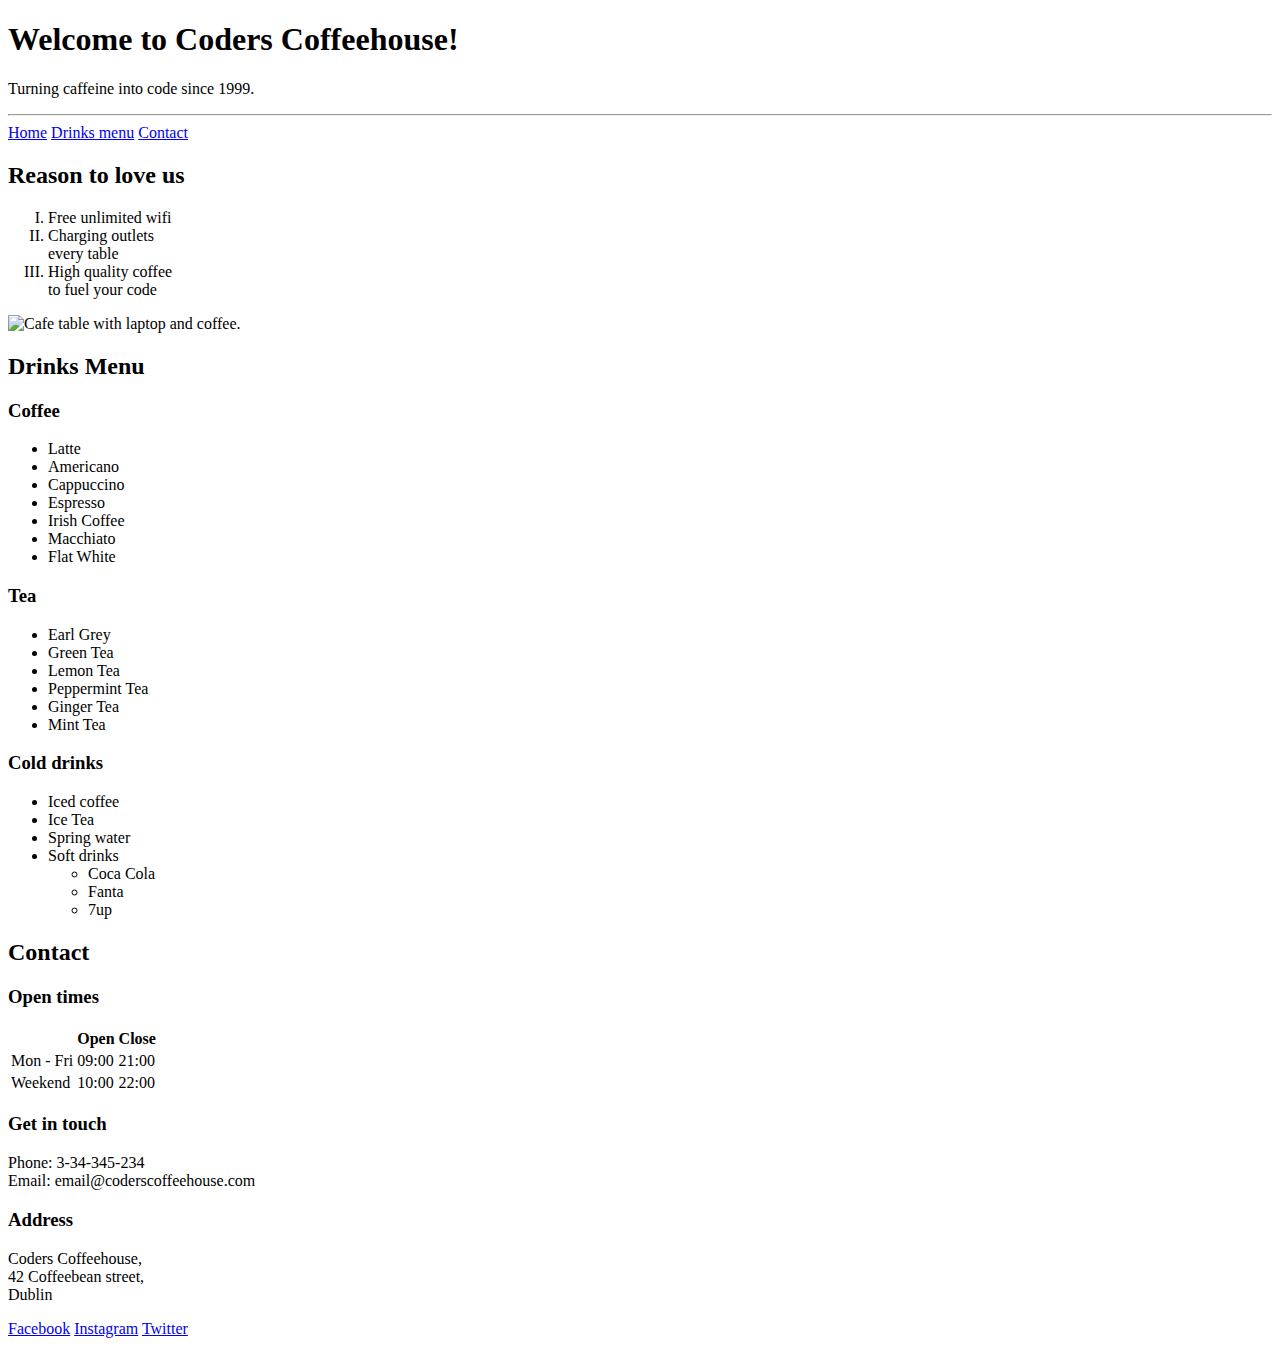
==== index.html @ 01d5564e "lists, contact links, anchors" ====
<!DOCTYPE html>
<html lang="en-US">
  <head>
    <title>Coders Coffeehouse</title>
    <link href="style.css" rel="stylesheet" type="text/css">
  </head>
  <body>
    <div class="text-center" id="home">
      <h1>Welcome to Coders Coffeehouse!</h1>
      <p>Turning caffeine into code since 1999.</p>
    </div>

    <hr />

    <div>
      <a href="#home">Home</a>
      <a href="#drinks">Drinks menu</a>
      <a href="#contact">Contact</a>
    </div>

    <div class="text-center text-white reasons-box">
      <h2>Reason to love us</h2>
      <ol type="I">
        <li>Free unlimited wifi</li>
        <li>Charging outlets<br />every table</li>
        <li>High quality coffee<br />to fuel your code</li>
      </ol>
    </div>

    <img
      src="https://codeinstitute.s3.amazonaws.com/HTMLEssentials/coders-coffeehouse-project-1.jpg"
      alt="Cafe table with laptop and coffee."
    />

    <div id="drinks">
      <h2>Drinks Menu</h2>
      <div class="text-white" id="coffee-box">
        <h3>Coffee</h3>
        <ul>
          <li>Latte</li>
          <li>Americano</li>
          <li>Cappuccino</li>
          <li>Espresso</li>
          <li>Irish Coffee</li>
          <li>Macchiato</li>
          <li>Flat White</li>
        </ul>
      </div>

      <div class="text-white" id="tea-box">
        <h3>Tea</h3>
        <ul>
          <li>Earl Grey</li>
          <li>Green Tea</li>
          <li>Lemon Tea</li>
          <li>Peppermint Tea</li>
          <li>Ginger Tea</li>
          <li>Mint Tea</li>
        </ul>
      </div>

      <div class="text-white" id="cold-drinks-box">
        <h3>Cold drinks</h3>
        <ul>
          <li>Iced coffee</li>
          <li>Ice Tea</li>
          <li>Spring water</li>
          <li>Soft drinks
            <ul>
              <li>Coca Cola</li>
              <li>Fanta</li>
              <li>7up</li>
            </ul>
          </li>
        </ul>
      </div>
    </div>

    <div id="contact">
      <h2>Contact</h2>

      <h3>Open times</h3>
      <table>
        <tr>
          <th></th>
          <th>Open</th>
          <th>Close</th>
        </tr>
        <tr>
          <td>Mon - Fri</td>
          <td>09:00</td>
          <td>21:00</td>
        </tr>
        <tr>
          <td>Weekend</td>
          <td>10:00</td>
          <td>22:00</td>
        </tr>
      </table>

      <h3>Get in touch</h3>

      <div>
        <span class="bold">Phone:</span>
        <span>3-34-345-234</span>
      </div>
      <div>
        <span class="bold">Email: </span>
        <span>email@coderscoffeehouse.com</span>
      </div>

      <h3>Address</h3>
      <p>Coders Coffeehouse,<br />42 Coffeebean street,<br />Dublin</p>
    </div>

    <a href='https://www.facebook.com/' target='_blank' rel='noopener'>Facebook</a>
	  <a href='https://www.instagram.com/' target='_blank' rel='noopener'>Instagram</a>
	  <a href='https://twitter.com/' target='_blank' rel='noopener'>Twitter</a>

  </body>
</html>
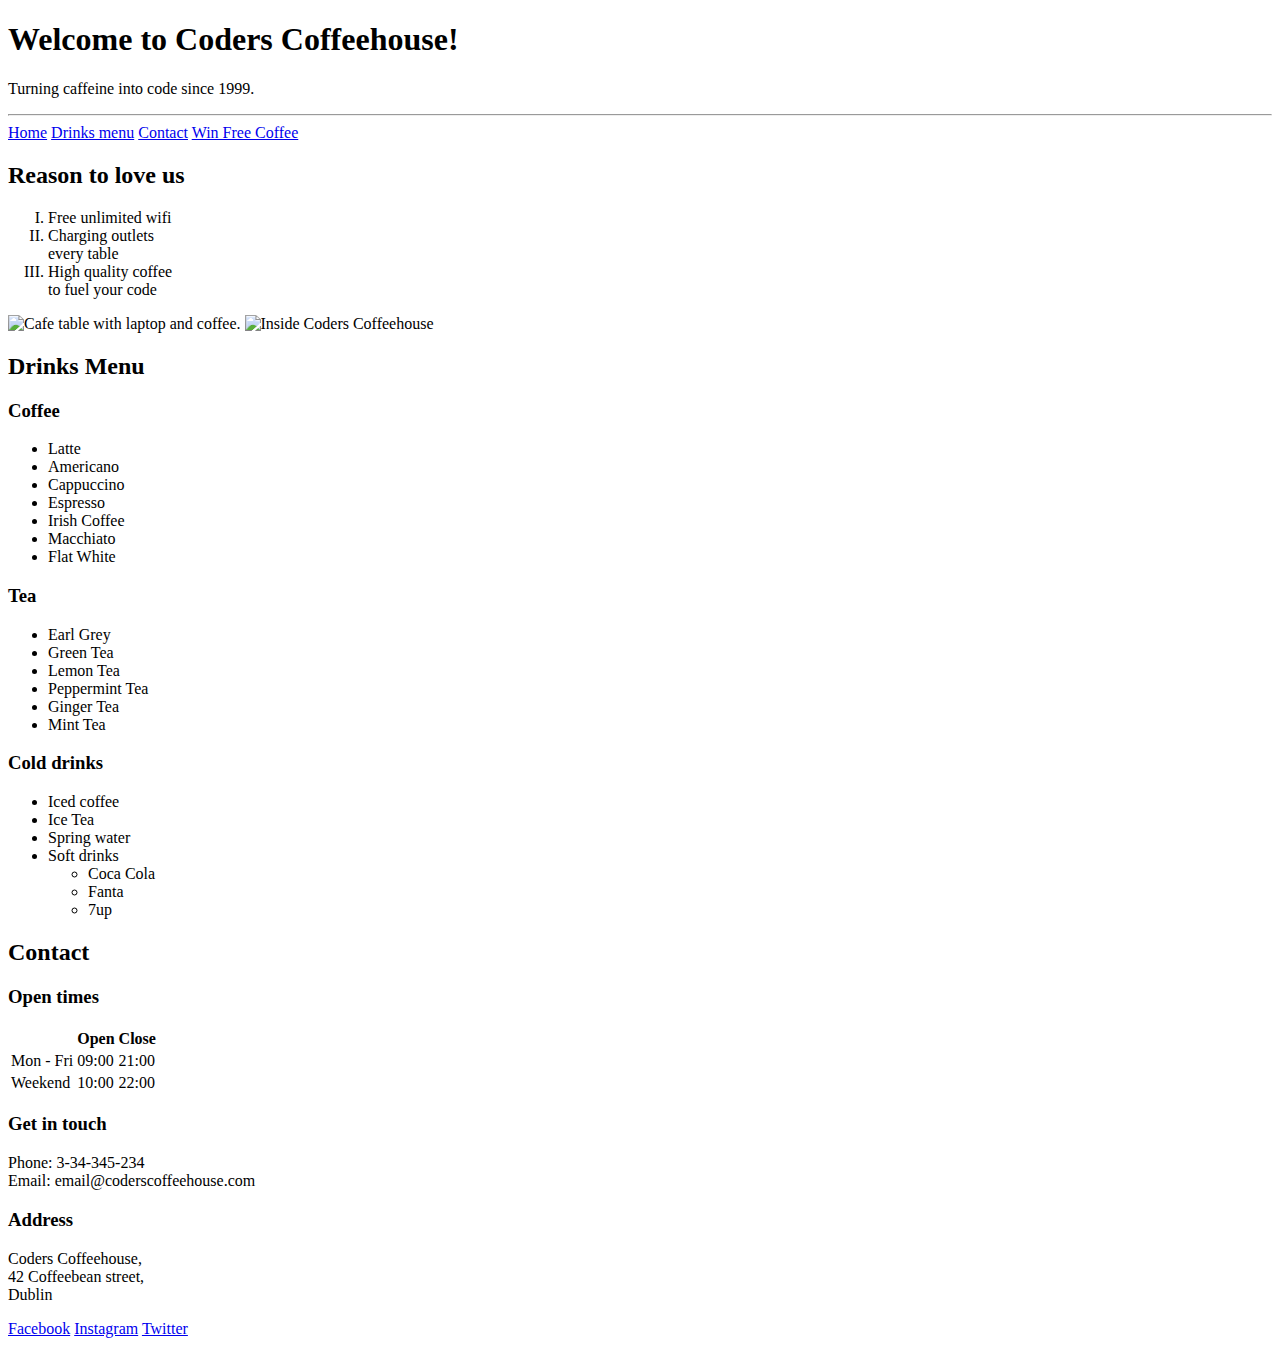
==== commit 65b38bc8: "added: second picture; link to form page" ====
--- a/index.html
+++ b/index.html
@@ -1,9 +1,11 @@
 <!DOCTYPE html>
 <html lang="en-US">
+
   <head>
     <title>Coders Coffeehouse</title>
-    <link href="style.css" rel="stylesheet" type="text/css">
+    <link href="style.css" rel="stylesheet" type="text/css" />
   </head>
+
   <body>
     <div class="text-center" id="home">
       <h1>Welcome to Coders Coffeehouse!</h1>
@@ -16,6 +18,7 @@
       <a href="#home">Home</a>
       <a href="#drinks">Drinks menu</a>
       <a href="#contact">Contact</a>
+      <a href="form.html">Win Free Coffee</a>
     </div>
 
     <div class="text-center text-white reasons-box">
@@ -30,6 +33,12 @@
     <img
       src="https://codeinstitute.s3.amazonaws.com/HTMLEssentials/coders-coffeehouse-project-1.jpg"
       alt="Cafe table with laptop and coffee."
+      width="400"
+    />
+    <img
+      src="https://codeinstitute.s3.amazonaws.com/HTMLEssentials/coffeehouse.jpg"
+      alt="Inside Coders Coffeehouse"
+      width="400"
     />
 
     <div id="drinks">
@@ -65,7 +74,8 @@
           <li>Iced coffee</li>
           <li>Ice Tea</li>
           <li>Spring water</li>
-          <li>Soft drinks
+          <li>
+            Soft drinks
             <ul>
               <li>Coca Cola</li>
               <li>Fanta</li>
@@ -113,9 +123,12 @@
       <p>Coders Coffeehouse,<br />42 Coffeebean street,<br />Dublin</p>
     </div>
 
-    <a href='https://www.facebook.com/' target='_blank' rel='noopener'>Facebook</a>
-	  <a href='https://www.instagram.com/' target='_blank' rel='noopener'>Instagram</a>
-	  <a href='https://twitter.com/' target='_blank' rel='noopener'>Twitter</a>
-
+    <a href="https://www.facebook.com/" target="_blank" rel="noopener"
+      >Facebook</a
+    >
+    <a href="https://www.instagram.com/" target="_blank" rel="noopener"
+      >Instagram</a
+    >
+    <a href="https://twitter.com/" target="_blank" rel="noopener">Twitter</a>
   </body>
 </html>
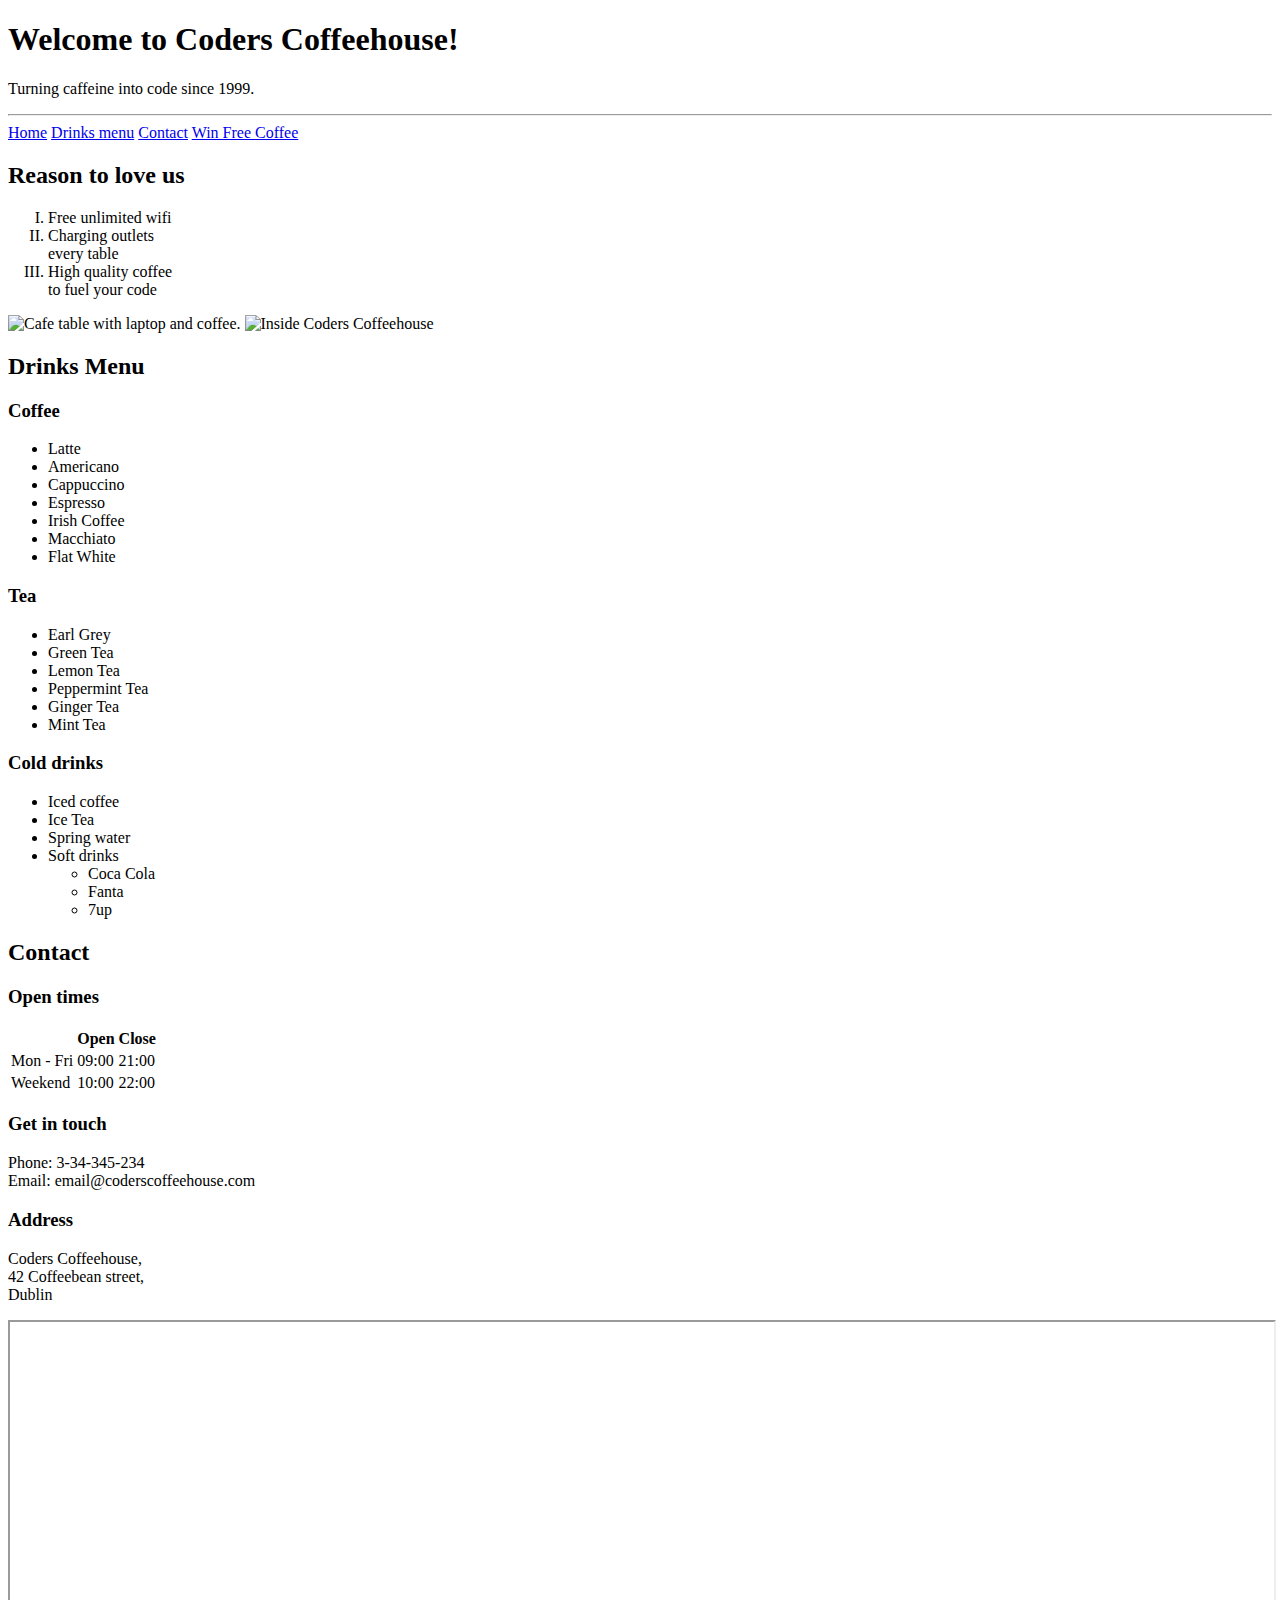
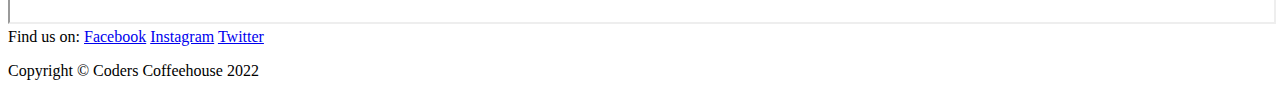
==== commit ce435c91: "meta elements" ====
--- a/index.html
+++ b/index.html
@@ -3,132 +3,151 @@
 
   <head>
     <title>Coders Coffeehouse</title>
+    <meta charset="UTF-8">
+    <meta name="viewport" content="width=device-width, initial-scale=1.0">
+
+    <meta name="description" content="Coders Coffeehouse, Dublin based coffeehouse offering free unlimited wifi and quality caffeine to fuel your code">
+    <meta name="keywords" content="coffeehouse, coffee, developers cafe, free wifi, dublin">
+    <meta name="author" content="Coders Coffeehouse">
+
     <link href="style.css" rel="stylesheet" type="text/css" />
   </head>
 
   <body>
-    <div class="text-center" id="home">
+    <header class="text-center" id="home">
       <h1>Welcome to Coders Coffeehouse!</h1>
       <p>Turning caffeine into code since 1999.</p>
-    </div>
+    </header>
 
     <hr />
 
-    <div>
-      <a href="#home">Home</a>
-      <a href="#drinks">Drinks menu</a>
-      <a href="#contact">Contact</a>
-      <a href="form.html">Win Free Coffee</a>
-    </div>
+    <nav>
+      <a href="#home" aria-label="Go to the top of the page">Home</a>
+      <a href="#drinks" aria-label="Go to drinks menu section">Drinks menu</a>
+      <a href="#contact" aria-label="Go to contact information section">Contact</a>
+      <a href="form.html" aria-label="Fill in our survey for your chance to win free coffee">Win Free Coffee</a>
+    </nav>
 
-    <div class="text-center text-white reasons-box">
-      <h2>Reason to love us</h2>
-      <ol type="I">
-        <li>Free unlimited wifi</li>
-        <li>Charging outlets<br />every table</li>
-        <li>High quality coffee<br />to fuel your code</li>
-      </ol>
-    </div>
-
-    <img
-      src="https://codeinstitute.s3.amazonaws.com/HTMLEssentials/coders-coffeehouse-project-1.jpg"
-      alt="Cafe table with laptop and coffee."
-      width="400"
-    />
-    <img
-      src="https://codeinstitute.s3.amazonaws.com/HTMLEssentials/coffeehouse.jpg"
-      alt="Inside Coders Coffeehouse"
-      width="400"
-    />
-
-    <div id="drinks">
-      <h2>Drinks Menu</h2>
-      <div class="text-white" id="coffee-box">
-        <h3>Coffee</h3>
-        <ul>
-          <li>Latte</li>
-          <li>Americano</li>
-          <li>Cappuccino</li>
-          <li>Espresso</li>
-          <li>Irish Coffee</li>
-          <li>Macchiato</li>
-          <li>Flat White</li>
-        </ul>
+    <section>
+      <div class="text-center text-white reasons-box">
+        <h2>Reason to love us</h2>
+        <ol type="I">
+          <li>Free unlimited wifi</li>
+          <li>Charging outlets<br />every table</li>
+          <li>High quality coffee<br />to fuel your code</li>
+        </ol>
       </div>
 
-      <div class="text-white" id="tea-box">
-        <h3>Tea</h3>
-        <ul>
-          <li>Earl Grey</li>
-          <li>Green Tea</li>
-          <li>Lemon Tea</li>
-          <li>Peppermint Tea</li>
-          <li>Ginger Tea</li>
-          <li>Mint Tea</li>
-        </ul>
+      <img
+        src="https://codeinstitute.s3.amazonaws.com/HTMLEssentials/coders-coffeehouse-project-1.jpg"
+        alt="Cafe table with laptop and coffee."
+        width="400"
+      />
+      <img
+        src="https://codeinstitute.s3.amazonaws.com/HTMLEssentials/coffeehouse.jpg"
+        alt="Inside Coders Coffeehouse"
+        width="400"
+      />
+    </section>
+
+    <section>
+      <div id="drinks">
+        <h2>Drinks Menu</h2>
+        <div class="text-white" id="coffee-box">
+          <h3>Coffee</h3>
+          <ul>
+            <li>Latte</li>
+            <li>Americano</li>
+            <li>Cappuccino</li>
+            <li>Espresso</li>
+            <li>Irish Coffee</li>
+            <li>Macchiato</li>
+            <li>Flat White</li>
+          </ul>
+        </div>
+
+        <div class="text-white" id="tea-box">
+          <h3>Tea</h3>
+          <ul>
+            <li>Earl Grey</li>
+            <li>Green Tea</li>
+            <li>Lemon Tea</li>
+            <li>Peppermint Tea</li>
+            <li>Ginger Tea</li>
+            <li>Mint Tea</li>
+          </ul>
+        </div>
+
+        <div class="text-white" id="cold-drinks-box">
+          <h3>Cold drinks</h3>
+          <ul>
+            <li>Iced coffee</li>
+            <li>Ice Tea</li>
+            <li>Spring water</li>
+            <li>
+              Soft drinks
+              <ul>
+                <li>Coca Cola</li>
+                <li>Fanta</li>
+                <li>7up</li>
+              </ul>
+            </li>
+          </ul>
+        </div>
       </div>
+    </section>
 
-      <div class="text-white" id="cold-drinks-box">
-        <h3>Cold drinks</h3>
-        <ul>
-          <li>Iced coffee</li>
-          <li>Ice Tea</li>
-          <li>Spring water</li>
-          <li>
-            Soft drinks
-            <ul>
-              <li>Coca Cola</li>
-              <li>Fanta</li>
-              <li>7up</li>
-            </ul>
-          </li>
-        </ul>
+    <section>
+      <div id="contact">
+        <h2>Contact</h2>
+
+        <h3>Open times</h3>
+        <table>
+          <tr>
+            <th></th>
+            <th>Open</th>
+            <th>Close</th>
+          </tr>
+          <tr>
+            <td>Mon - Fri</td>
+            <td>09:00</td>
+            <td>21:00</td>
+          </tr>
+          <tr>
+            <td>Weekend</td>
+            <td>10:00</td>
+            <td>22:00</td>
+          </tr>
+        </table>
+
+        <h3>Get in touch</h3>
+
+        <div>
+          <span class="bold">Phone:</span>
+          <span>3-34-345-234</span>
+        </div>
+        <div>
+          <span class="bold">Email: </span>
+          <span>email@coderscoffeehouse.com</span>
+        </div>
+
+        <h3>Address</h3>
+        <p>Coders Coffeehouse,<br />42 Coffeebean street,<br />Dublin</p>
       </div>
-    </div>
+    </section>
 
-    <div id="contact">
-      <h2>Contact</h2>
+    <section><iframe src="https://bit.ly/2QVfkiy" height="300px" width="100%"></iframe></section>
 
-      <h3>Open times</h3>
-      <table>
-        <tr>
-          <th></th>
-          <th>Open</th>
-          <th>Close</th>
-        </tr>
-        <tr>
-          <td>Mon - Fri</td>
-          <td>09:00</td>
-          <td>21:00</td>
-        </tr>
-        <tr>
-          <td>Weekend</td>
-          <td>10:00</td>
-          <td>22:00</td>
-        </tr>
-      </table>
-
-      <h3>Get in touch</h3>
-
-      <div>
-        <span class="bold">Phone:</span>
-        <span>3-34-345-234</span>
-      </div>
-      <div>
-        <span class="bold">Email: </span>
-        <span>email@coderscoffeehouse.com</span>
-      </div>
-
-      <h3>Address</h3>
-      <p>Coders Coffeehouse,<br />42 Coffeebean street,<br />Dublin</p>
-    </div>
-
-    <a href="https://www.facebook.com/" target="_blank" rel="noopener"
-      >Facebook</a
-    >
-    <a href="https://www.instagram.com/" target="_blank" rel="noopener"
-      >Instagram</a
-    >
-    <a href="https://twitter.com/" target="_blank" rel="noopener">Twitter</a>
+    <footer>
+      <span>Find us on:</span>
+      <a href="https://www.facebook.com/" target="_blank" rel="noopener" aria-label="Find us on Facebook (link opens in a new tab)"
+        >Facebook</a
+      >
+      <a href="https://www.instagram.com/" target="_blank" rel="noopener" aria-label="Find us on Instagram (link opens in a new tab)"
+        >Instagram</a
+      >
+      <a href="https://twitter.com/" target="_blank" rel="noopener" aria-label="Find us on Twitter (link opens in a new tab)">Twitter</a>
+      <p>Copyright © Coders Coffeehouse 2022</p>
+    </footer>
   </body>
 </html>
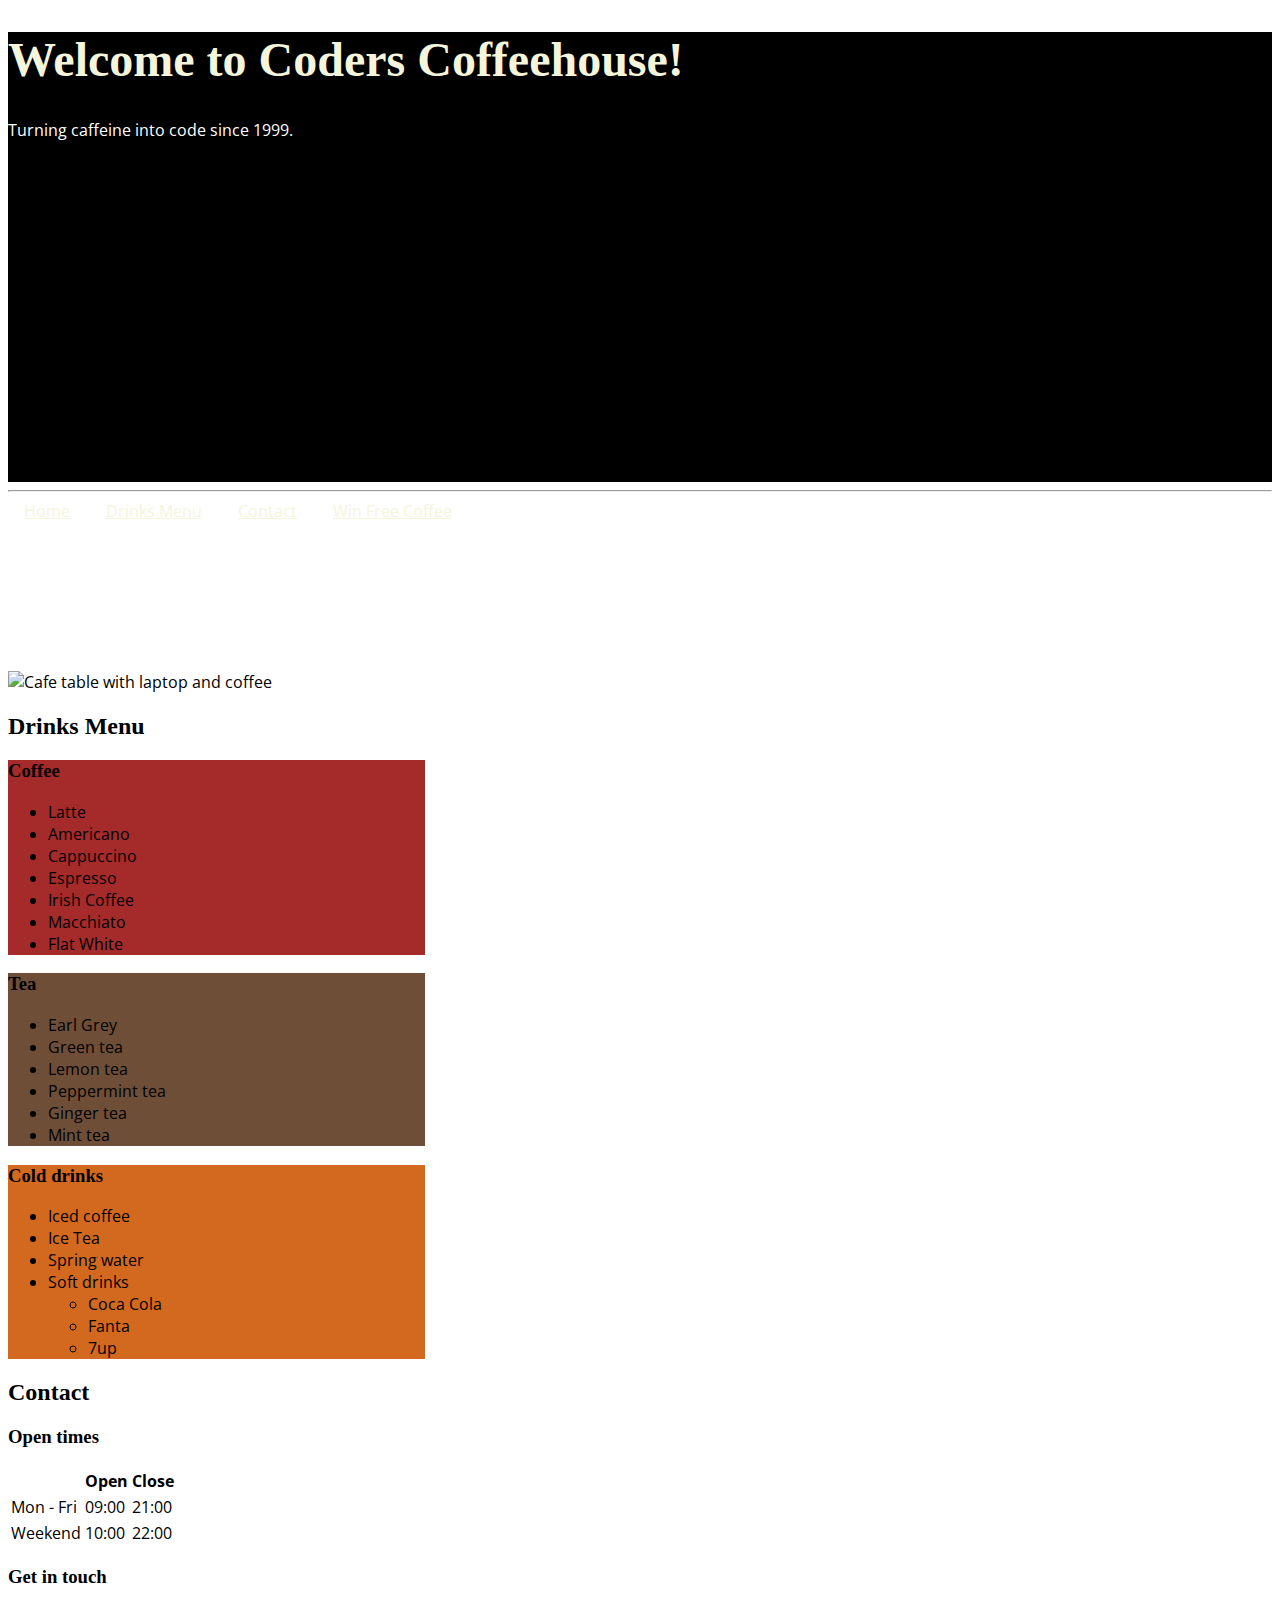
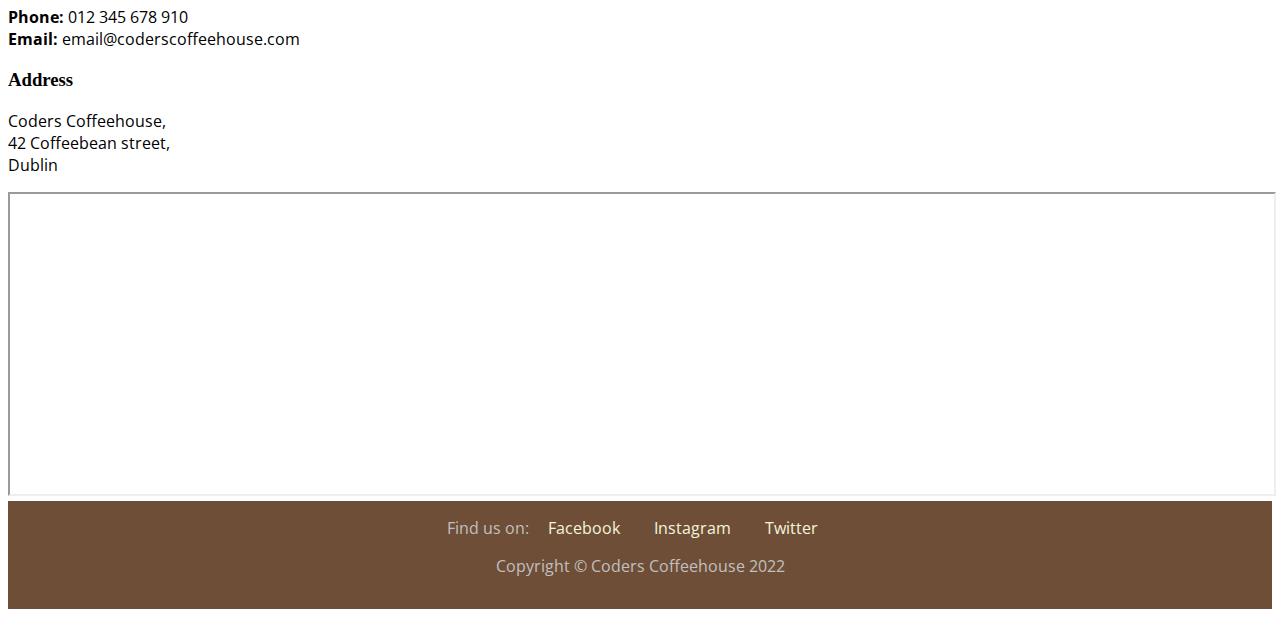
==== commit bf78a949: "refactoring" ====
--- a/index.html
+++ b/index.html
@@ -1,20 +1,25 @@
 <!DOCTYPE html>
 <html lang="en-US">
+  <head>
+    <meta charset="UTF-8" />
+    <meta name="viewport" content="width=device-width, initial-scale=1.0" />
+    <meta
+      name="description"
+      content="Coders Coffeehouse, Dublin based coffeehouse offering free unlimited wifi and quality caffeine to fuel your code."
+    />
+    <meta
+      name="keywords"
+      content="coffeehouse, coffee, developers cafe, free wifi, dublin"
+    />
+    <meta name="author" content="Coders Coffeehouse" />
 
-  <head>
+    <link rel="stylesheet" href="style.css" />
+
     <title>Coders Coffeehouse</title>
-    <meta charset="UTF-8">
-    <meta name="viewport" content="width=device-width, initial-scale=1.0">
-
-    <meta name="description" content="Coders Coffeehouse, Dublin based coffeehouse offering free unlimited wifi and quality caffeine to fuel your code">
-    <meta name="keywords" content="coffeehouse, coffee, developers cafe, free wifi, dublin">
-    <meta name="author" content="Coders Coffeehouse">
-
-    <link href="style.css" rel="stylesheet" type="text/css" />
   </head>
 
   <body>
-    <header class="text-center" id="home">
+    <header id="home" class="page-header">
       <h1>Welcome to Coders Coffeehouse!</h1>
       <p>Turning caffeine into code since 1999.</p>
     </header>
@@ -23,130 +28,146 @@
 
     <nav>
       <a href="#home" aria-label="Go to the top of the page">Home</a>
-      <a href="#drinks" aria-label="Go to drinks menu section">Drinks menu</a>
-      <a href="#contact" aria-label="Go to contact information section">Contact</a>
-      <a href="form.html" aria-label="Fill in our survey for your chance to win free coffee">Win Free Coffee</a>
+      <a href="#drinks" aria-label="Go to drinks menu section">Drinks Menu</a>
+      <a href="#contact" aria-label="Go to contact information section"
+        >Contact</a
+      >
+      <a
+        href="form.html"
+        aria-label="Fill in our survey for your chance to win free coffee"
+        >Win Free Coffee</a
+      >
     </nav>
 
     <section>
-      <div class="text-center text-white reasons-box">
-        <h2>Reason to love us</h2>
-        <ol type="I">
+      <div class="text-white">
+        <h2>Reasons to love us</h2>
+        <ol>
           <li>Free unlimited wifi</li>
-          <li>Charging outlets<br />every table</li>
-          <li>High quality coffee<br />to fuel your code</li>
+          <li>Charging outlets with every table</li>
+          <li>High quality coffee to fuel your code</li>
         </ol>
       </div>
 
       <img
         src="https://codeinstitute.s3.amazonaws.com/HTMLEssentials/coders-coffeehouse-project-1.jpg"
-        alt="Cafe table with laptop and coffee."
-        width="400"
-      />
-      <img
-        src="https://codeinstitute.s3.amazonaws.com/HTMLEssentials/coffeehouse.jpg"
-        alt="Inside Coders Coffeehouse"
+        alt="Cafe table with laptop and coffee"
         width="400"
       />
     </section>
 
-    <section>
-      <div id="drinks">
-        <h2>Drinks Menu</h2>
-        <div class="text-white" id="coffee-box">
-          <h3>Coffee</h3>
-          <ul>
-            <li>Latte</li>
-            <li>Americano</li>
-            <li>Cappuccino</li>
-            <li>Espresso</li>
-            <li>Irish Coffee</li>
-            <li>Macchiato</li>
-            <li>Flat White</li>
-          </ul>
-        </div>
+    <section id="drinks">
+      <h2>Drinks Menu</h2>
+      <div id="coffee-box" class="drinks-box">
+        <h3>Coffee</h3>
+        <ul>
+          <li>Latte</li>
+          <li>Americano</li>
+          <li>Cappuccino</li>
+          <li>Espresso</li>
+          <li>Irish Coffee</li>
+          <li>Macchiato</li>
+          <li>Flat White</li>
+        </ul>
+      </div>
 
-        <div class="text-white" id="tea-box">
-          <h3>Tea</h3>
-          <ul>
-            <li>Earl Grey</li>
-            <li>Green Tea</li>
-            <li>Lemon Tea</li>
-            <li>Peppermint Tea</li>
-            <li>Ginger Tea</li>
-            <li>Mint Tea</li>
-          </ul>
-        </div>
+      <div id="tea-box" class="drinks-box">
+        <h3>Tea</h3>
+        <ul>
+          <li>Earl Grey</li>
+          <li>Green tea</li>
+          <li>Lemon tea</li>
+          <li>Peppermint tea</li>
+          <li>Ginger tea</li>
+          <li>Mint tea</li>
+        </ul>
+      </div>
 
-        <div class="text-white" id="cold-drinks-box">
-          <h3>Cold drinks</h3>
-          <ul>
-            <li>Iced coffee</li>
-            <li>Ice Tea</li>
-            <li>Spring water</li>
-            <li>
-              Soft drinks
-              <ul>
-                <li>Coca Cola</li>
-                <li>Fanta</li>
-                <li>7up</li>
-              </ul>
-            </li>
-          </ul>
-        </div>
+      <div id="cold-drinks-box" class="drinks-box">
+        <h3>Cold drinks</h3>
+        <ul>
+          <li>Iced coffee</li>
+          <li>Ice Tea</li>
+          <li>Spring water</li>
+          <li>
+            Soft drinks
+            <ul>
+              <li>Coca Cola</li>
+              <li>Fanta</li>
+              <li>7up</li>
+            </ul>
+          </li>
+        </ul>
       </div>
     </section>
 
-    <section>
-      <div id="contact">
-        <h2>Contact</h2>
+    <section id="contact">
+      <h2>Contact</h2>
 
-        <h3>Open times</h3>
-        <table>
-          <tr>
-            <th></th>
-            <th>Open</th>
-            <th>Close</th>
-          </tr>
-          <tr>
-            <td>Mon - Fri</td>
-            <td>09:00</td>
-            <td>21:00</td>
-          </tr>
-          <tr>
-            <td>Weekend</td>
-            <td>10:00</td>
-            <td>22:00</td>
-          </tr>
-        </table>
+      <h3>Open times</h3>
 
-        <h3>Get in touch</h3>
+      <table>
+        <tr>
+          <th></th>
+          <th>Open</th>
+          <th>Close</th>
+        </tr>
+        <tr>
+          <td>Mon - Fri</td>
+          <td>09:00</td>
+          <td>21:00</td>
+        </tr>
+        <tr>
+          <td>Weekend</td>
+          <td>10:00</td>
+          <td>22:00</td>
+        </tr>
+      </table>
 
-        <div>
-          <span class="bold">Phone:</span>
-          <span>3-34-345-234</span>
-        </div>
-        <div>
-          <span class="bold">Email: </span>
-          <span>email@coderscoffeehouse.com</span>
-        </div>
+      <h3>Get in touch</h3>
 
-        <h3>Address</h3>
-        <p>Coders Coffeehouse,<br />42 Coffeebean street,<br />Dublin</p>
+      <div>
+        <span class="bold">Phone: </span>
+        <span>012 345 678 910</span>
       </div>
+      <div>
+        <span class="bold">Email: </span>
+        <span>email@coderscoffeehouse.com</span>
+      </div>
+
+      <h3>Address</h3>
+      <p>Coders Coffeehouse,<br />42 Coffeebean street,<br />Dublin</p>
     </section>
 
-    <section><iframe src="https://bit.ly/2QVfkiy" height="300px" width="100%"></iframe></section>
+    <section>
+      <iframe src="https://bit.ly/2QVfkiy" width="100%" height="300"></iframe>
+    </section>
 
     <footer>
       <span>Find us on:</span>
-      <a href="https://www.facebook.com/" target="_blank" rel="noopener" aria-label="Find us on Facebook (link opens in a new tab)"
+
+      <a
+        href="https://www.facebook.com"
+        target="_blank"
+        rel="noopener"
+        aria-label="Find us on Facebook (link opens in a new tab)"
         >Facebook</a
       >
-      <a href="https://www.instagram.com/" target="_blank" rel="noopener" aria-label="Find us on Instagram (link opens in a new tab)"
+      <a
+        href="https://www.instagram.com"
+        target="_blank"
+        rel="noopener"
+        aria-label="Find us on Instagram (link opens in a new tab)"
         >Instagram</a
       >
-      <a href="https://twitter.com/" target="_blank" rel="noopener" aria-label="Find us on Twitter (link opens in a new tab)">Twitter</a>
+      <a
+        href="https://www.twitter.com"
+        target="_blank"
+        rel="noopener"
+        aria-label="Find us on Twitter (link opens in a new tab)"
+        >Twitter</a
+      >
+
       <p>Copyright © Coders Coffeehouse 2022</p>
     </footer>
   </body>
--- a/style.css
+++ b/style.css
@@ -0,0 +1,97 @@
+@import url('https://fonts.googleapis.com/css?family=Merienda+One|Open+Sans&display=swap');
+
+body {
+	font-family: 'Open Sans', Arial, sans-serif;
+}
+
+h1,h2,h3 {
+	font-family: 'Merienda One', 'Brush Script MT', cursive;
+}
+
+h1 {
+	font-size: 3rem;
+}
+
+header {
+    background-color: black;
+	color: beige;
+}
+
+header > p {
+	color: white;
+}
+
+.page-header {
+    height: 50vh;
+}
+
+.text-white {
+	color: #FFFFFF;
+}
+
+nav > a {
+	color: beige;
+	margin: 1rem;
+}
+
+nav > a:hover {
+	color: silver;
+}
+
+.bold {
+	font-weight: bold;
+}
+
+#coffee-box {
+	background-color: brown;
+}
+
+#tea-box {
+	background-color: #6f4e37;
+}
+
+#cold-drinks-box {
+	background-color: chocolate;
+}
+
+.drinks-box {
+	width: 33%;
+}
+
+a:hover {
+	text-decoration: none;
+	color: chocolate;
+}
+
+footer {
+	background-color: #6f4e37;
+	padding: 1em;
+	text-align: center;
+}
+
+footer > span {
+	color: silver;
+}
+
+footer > a {
+	color: beige;
+	text-decoration: none;
+	padding: 0 15px;
+}
+
+footer > p {
+	color: silver;
+}
+
+input[type=submit] {
+	margin-left: 0.75rem;
+	padding: 0.75rem;
+	background-color: #5e361b;
+	color: white;
+	border: none;
+	border-radius: 5px;
+}
+
+form {
+	width: 700px;
+}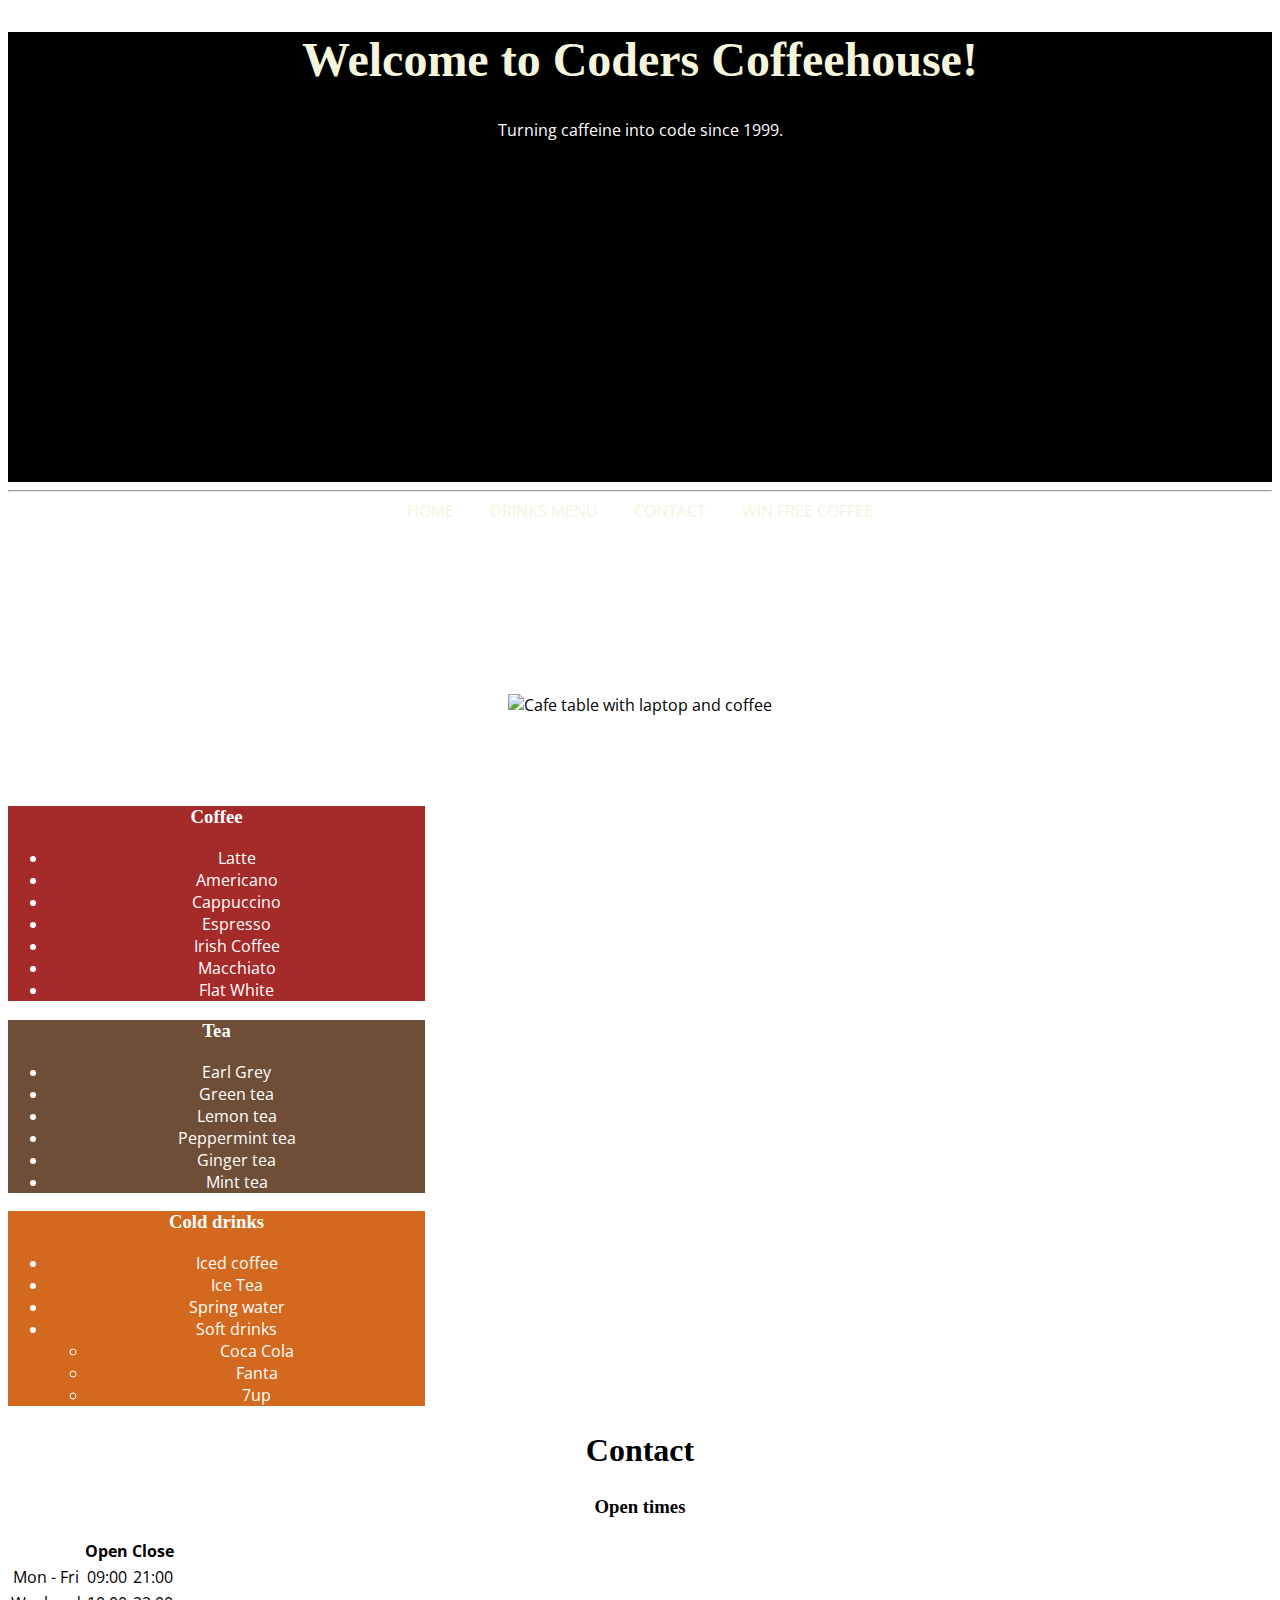
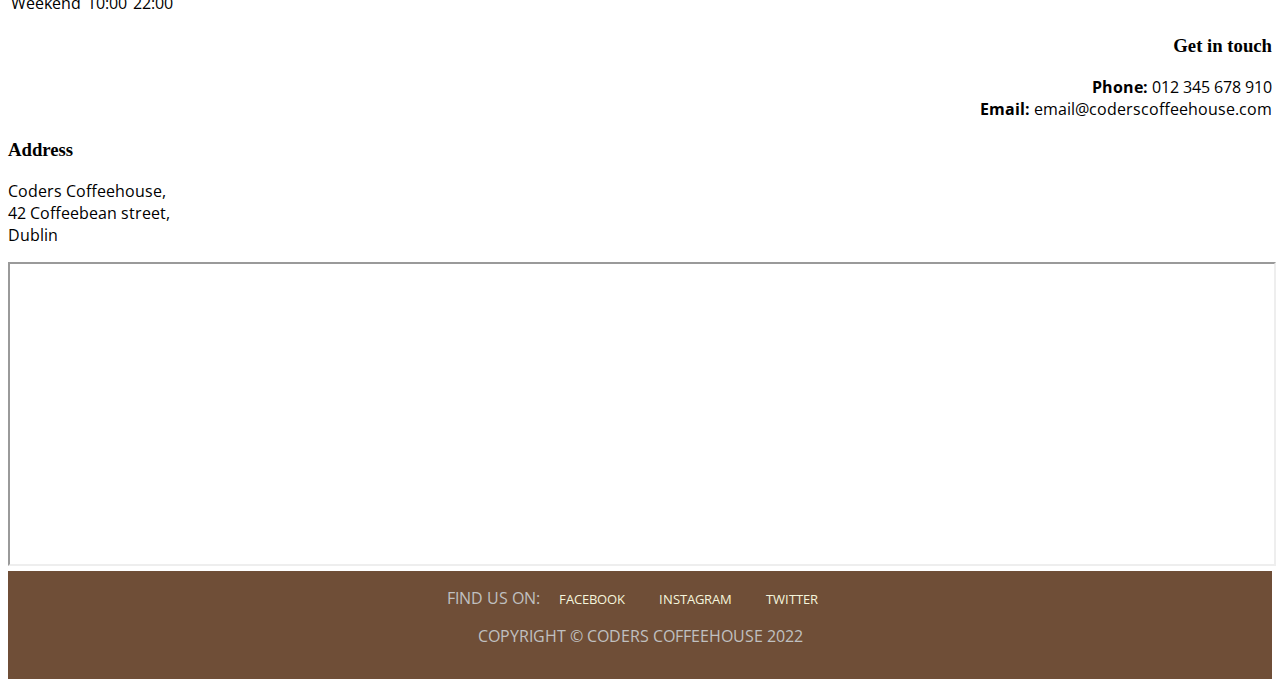
==== commit b7c0273c: "text-transform; text-decoration; font-style" ====
--- a/index.html
+++ b/index.html
@@ -19,14 +19,14 @@
   </head>
 
   <body>
-    <header id="home" class="page-header">
+    <header id="home" class="page-header text-center">
       <h1>Welcome to Coders Coffeehouse!</h1>
       <p>Turning caffeine into code since 1999.</p>
     </header>
 
     <hr />
 
-    <nav>
+    <nav class="text-center text-uppercase">
       <a href="#home" aria-label="Go to the top of the page">Home</a>
       <a href="#drinks" aria-label="Go to drinks menu section">Drinks Menu</a>
       <a href="#contact" aria-label="Go to contact information section"
@@ -39,7 +39,7 @@
       >
     </nav>
 
-    <section>
+    <section  class="text-center">
       <div class="text-white">
         <h2>Reasons to love us</h2>
         <ol>
@@ -56,7 +56,7 @@
       />
     </section>
 
-    <section id="drinks">
+    <section id="drinks"  class="text-white text-center">
       <h2>Drinks Menu</h2>
       <div id="coffee-box" class="drinks-box">
         <h3>Coffee</h3>
@@ -102,11 +102,11 @@
     </section>
 
     <section id="contact">
-      <h2>Contact</h2>
+      <h2 class="text-center">Contact</h2>
 
-      <h3>Open times</h3>
+      <h3 class="text-center">Open times</h3>
 
-      <table>
+      <table class="text-center">
         <tr>
           <th></th>
           <th>Open</th>
@@ -124,15 +124,17 @@
         </tr>
       </table>
 
-      <h3>Get in touch</h3>
+      <div class="text-right">
+        <h3>Get in touch</h3>
 
-      <div>
-        <span class="bold">Phone: </span>
-        <span>012 345 678 910</span>
-      </div>
-      <div>
-        <span class="bold">Email: </span>
-        <span>email@coderscoffeehouse.com</span>
+        <div>
+          <span class="bold">Phone: </span>
+          <span>012 345 678 910</span>
+        </div>
+        <div>
+          <span class="bold">Email: </span>
+          <span>email@coderscoffeehouse.com</span>
+        </div>
       </div>
 
       <h3>Address</h3>
@@ -143,7 +145,7 @@
       <iframe src="https://bit.ly/2QVfkiy" width="100%" height="300"></iframe>
     </section>
 
-    <footer>
+    <footer class="text-uppercase">
       <span>Find us on:</span>
 
       <a
--- a/style.css
+++ b/style.css
@@ -10,6 +10,10 @@
 
 h1 {
 	font-size: 3rem;
+}
+
+h2 {
+    font-size: xx-large;
 }
 
 header {
@@ -29,9 +33,30 @@
 	color: #FFFFFF;
 }
 
+.text-center {
+    text-align: center;
+}
+
+.text-right {
+    text-align: right;
+}
+
+.text-uppercase {
+    text-transform: uppercase;
+}
+
+.underline {
+    text-decoration: underline;
+}
+
+small {
+    font-style: italic;
+}
+
 nav > a {
 	color: beige;
 	margin: 1rem;
+    text-decoration: none;
 }
 
 nav > a:hover {
@@ -40,6 +65,16 @@
 
 .bold {
 	font-weight: bold;
+}
+
+strong {
+    font-size: 1.3rem;
+}
+
+legend {
+    font-size: large;
+    font-weight: 600;
+    text-transform: uppercase;
 }
 
 #coffee-box {
@@ -77,6 +112,7 @@
 	color: beige;
 	text-decoration: none;
 	padding: 0 15px;
+    font-size: 0.8rem;
 }
 
 footer > p {
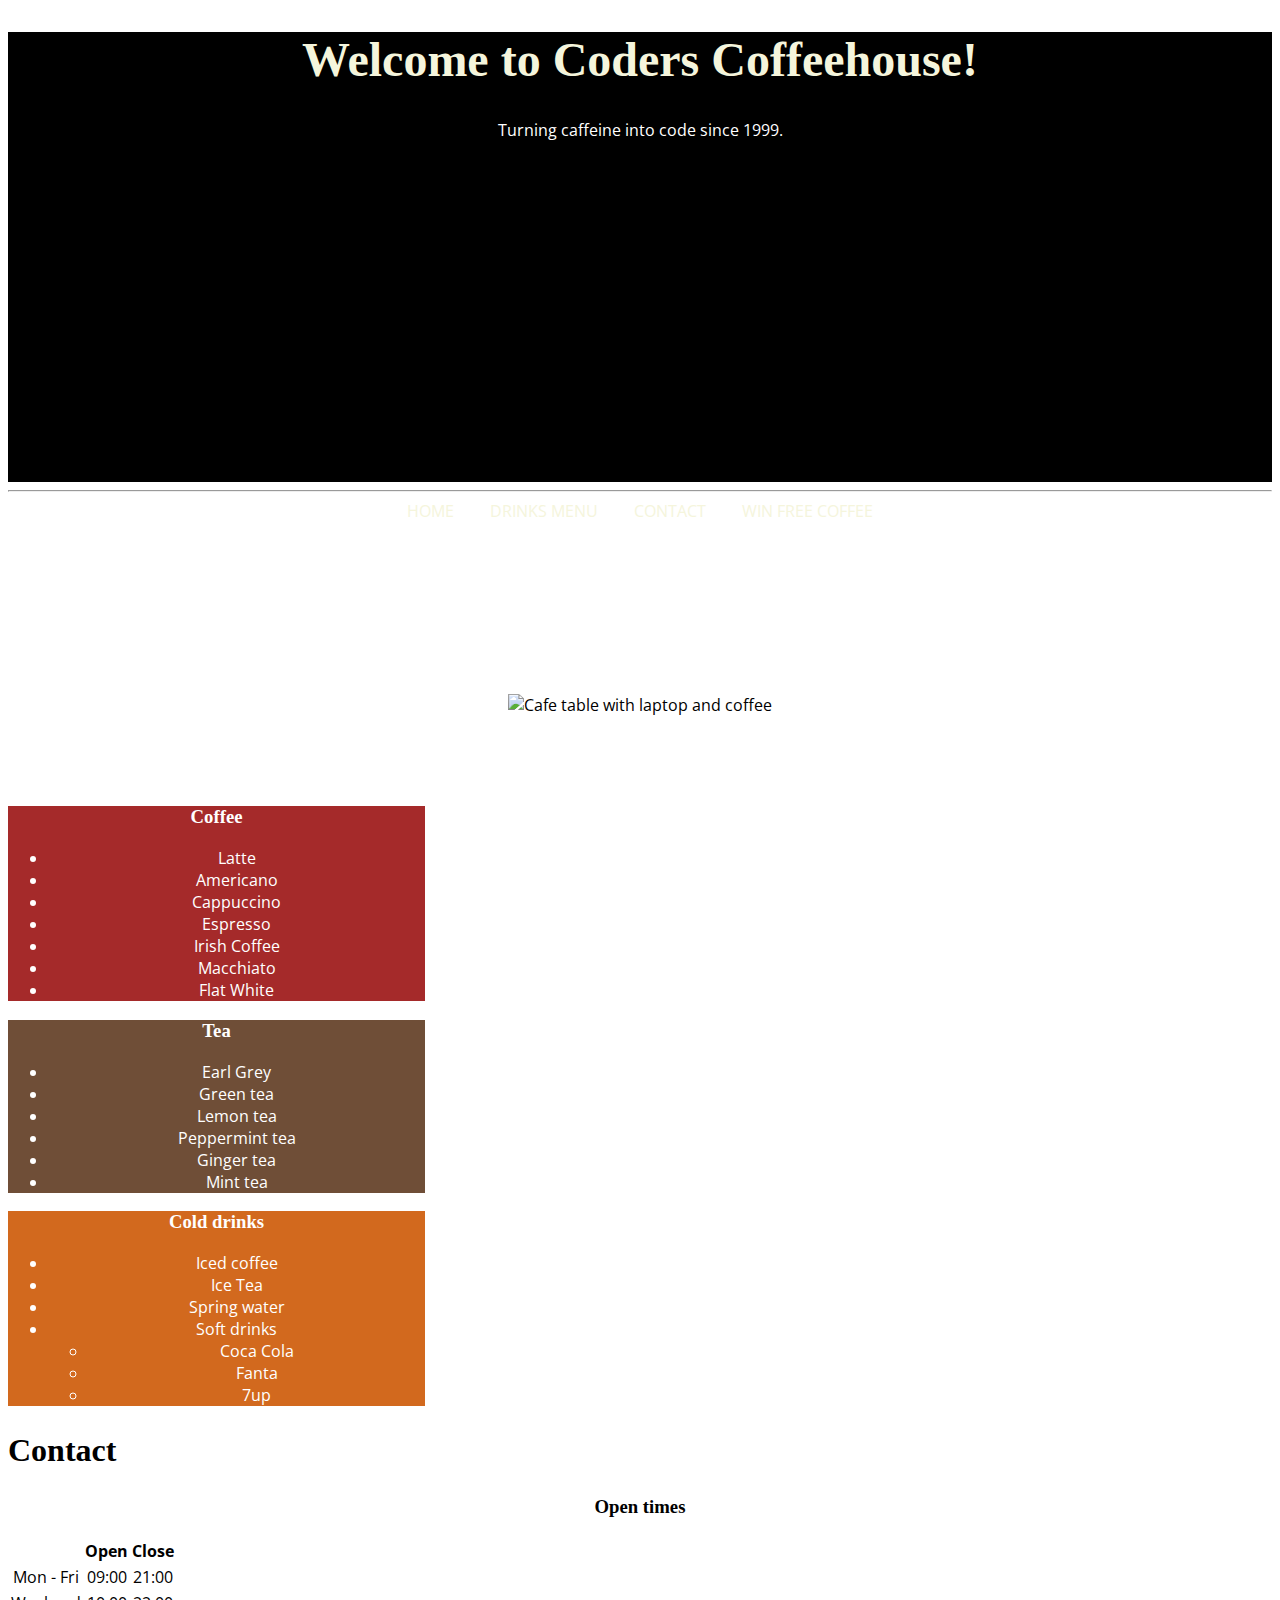
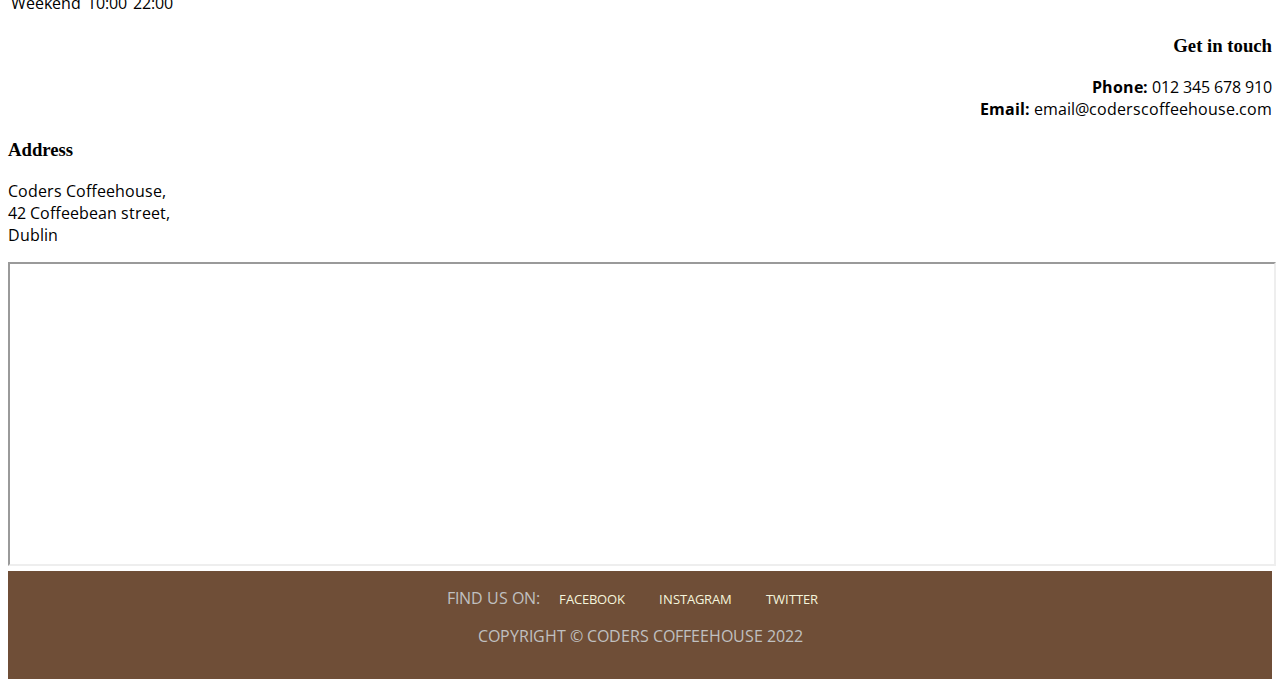
==== commit e3f2fbf1: "refactoring" ====
--- a/index.html
+++ b/index.html
@@ -39,10 +39,10 @@
       >
     </nav>
 
-    <section  class="text-center">
+    <section class="text-center">
       <div class="text-white">
         <h2>Reasons to love us</h2>
-        <ol>
+        <ol class="text-uppercase">
           <li>Free unlimited wifi</li>
           <li>Charging outlets with every table</li>
           <li>High quality coffee to fuel your code</li>
@@ -56,7 +56,7 @@
       />
     </section>
 
-    <section id="drinks"  class="text-white text-center">
+    <section id="drinks" class="text-center text-white">
       <h2>Drinks Menu</h2>
       <div id="coffee-box" class="drinks-box">
         <h3>Coffee</h3>
@@ -102,7 +102,7 @@
     </section>
 
     <section id="contact">
-      <h2 class="text-center">Contact</h2>
+      <h2>Contact</h2>
 
       <h3 class="text-center">Open times</h3>
 
--- a/style.css
+++ b/style.css
@@ -1,133 +1,138 @@
-@import url('https://fonts.googleapis.com/css?family=Merienda+One|Open+Sans&display=swap');
+@import url("https://fonts.googleapis.com/css?family=Merienda+One|Open+Sans&display=swap");
 
 body {
-	font-family: 'Open Sans', Arial, sans-serif;
+  font-family: "Open Sans", Arial, sans-serif;
 }
 
-h1,h2,h3 {
-	font-family: 'Merienda One', 'Brush Script MT', cursive;
+h1,
+h2,
+h3 {
+  font-family: "Merienda One", "Brush Script MT", cursive;
 }
 
 h1 {
-	font-size: 3rem;
+  font-size: 3rem;
 }
 
 h2 {
-    font-size: xx-large;
+  font-size: xx-large;
 }
 
 header {
-    background-color: black;
-	color: beige;
+  color: beige;
 }
 
 header > p {
-	color: white;
+  color: white;
+}
+
+header {
+  background-color: black;
 }
 
 .page-header {
-    height: 50vh;
+  height: 50vh;
 }
 
 .text-white {
-	color: #FFFFFF;
+  color: #ffffff;
 }
 
 .text-center {
-    text-align: center;
+  text-align: center;
 }
 
 .text-right {
-    text-align: right;
+  text-align: right;
+}
+
+strong {
+  font-size: 1.3rem;
 }
 
 .text-uppercase {
-    text-transform: uppercase;
+  text-transform: uppercase;
 }
 
 .underline {
-    text-decoration: underline;
+  text-decoration: underline;
+}
+
+nav > a {
+  text-decoration: none;
+  color: beige;
+  margin: 1rem;
+}
+
+nav > a:hover {
+  color: silver;
+}
+
+.bold {
+  font-weight: bold;
 }
 
 small {
-    font-style: italic;
+  font-style: italic;
 }
 
-nav > a {
-	color: beige;
-	margin: 1rem;
-    text-decoration: none;
+#coffee-box {
+  background-color: brown;
 }
 
-nav > a:hover {
-	color: silver;
+#tea-box {
+  background-color: #6f4e37;
 }
 
-.bold {
-	font-weight: bold;
+#cold-drinks-box {
+  background-color: chocolate;
 }
 
-strong {
-    font-size: 1.3rem;
+.drinks-box {
+  width: 33%;
+}
+
+a:hover {
+  text-decoration: none;
+  color: chocolate;
+}
+
+footer {
+  background-color: #6f4e37;
+  padding: 1em;
+  text-align: center;
+}
+
+footer > span {
+  color: silver;
+}
+
+footer > a {
+  color: beige;
+  text-decoration: none;
+  padding: 0 15px;
+  font-size: 0.8rem;
+}
+
+footer > p {
+  color: silver;
+}
+
+input[type="submit"] {
+  margin-left: 0.75rem;
+  padding: 0.75rem;
+  background-color: #5e361b;
+  color: white;
+  border: none;
+  border-radius: 5px;
+}
+
+form {
+  width: 700px;
 }
 
 legend {
-    font-size: large;
-    font-weight: 600;
-    text-transform: uppercase;
+  font-size: large;
+  font-weight: 600;
+  text-transform: uppercase;
 }
-
-#coffee-box {
-	background-color: brown;
-}
-
-#tea-box {
-	background-color: #6f4e37;
-}
-
-#cold-drinks-box {
-	background-color: chocolate;
-}
-
-.drinks-box {
-	width: 33%;
-}
-
-a:hover {
-	text-decoration: none;
-	color: chocolate;
-}
-
-footer {
-	background-color: #6f4e37;
-	padding: 1em;
-	text-align: center;
-}
-
-footer > span {
-	color: silver;
-}
-
-footer > a {
-	color: beige;
-	text-decoration: none;
-	padding: 0 15px;
-    font-size: 0.8rem;
-}
-
-footer > p {
-	color: silver;
-}
-
-input[type=submit] {
-	margin-left: 0.75rem;
-	padding: 0.75rem;
-	background-color: #5e361b;
-	color: white;
-	border: none;
-	border-radius: 5px;
-}
-
-form {
-	width: 700px;
-}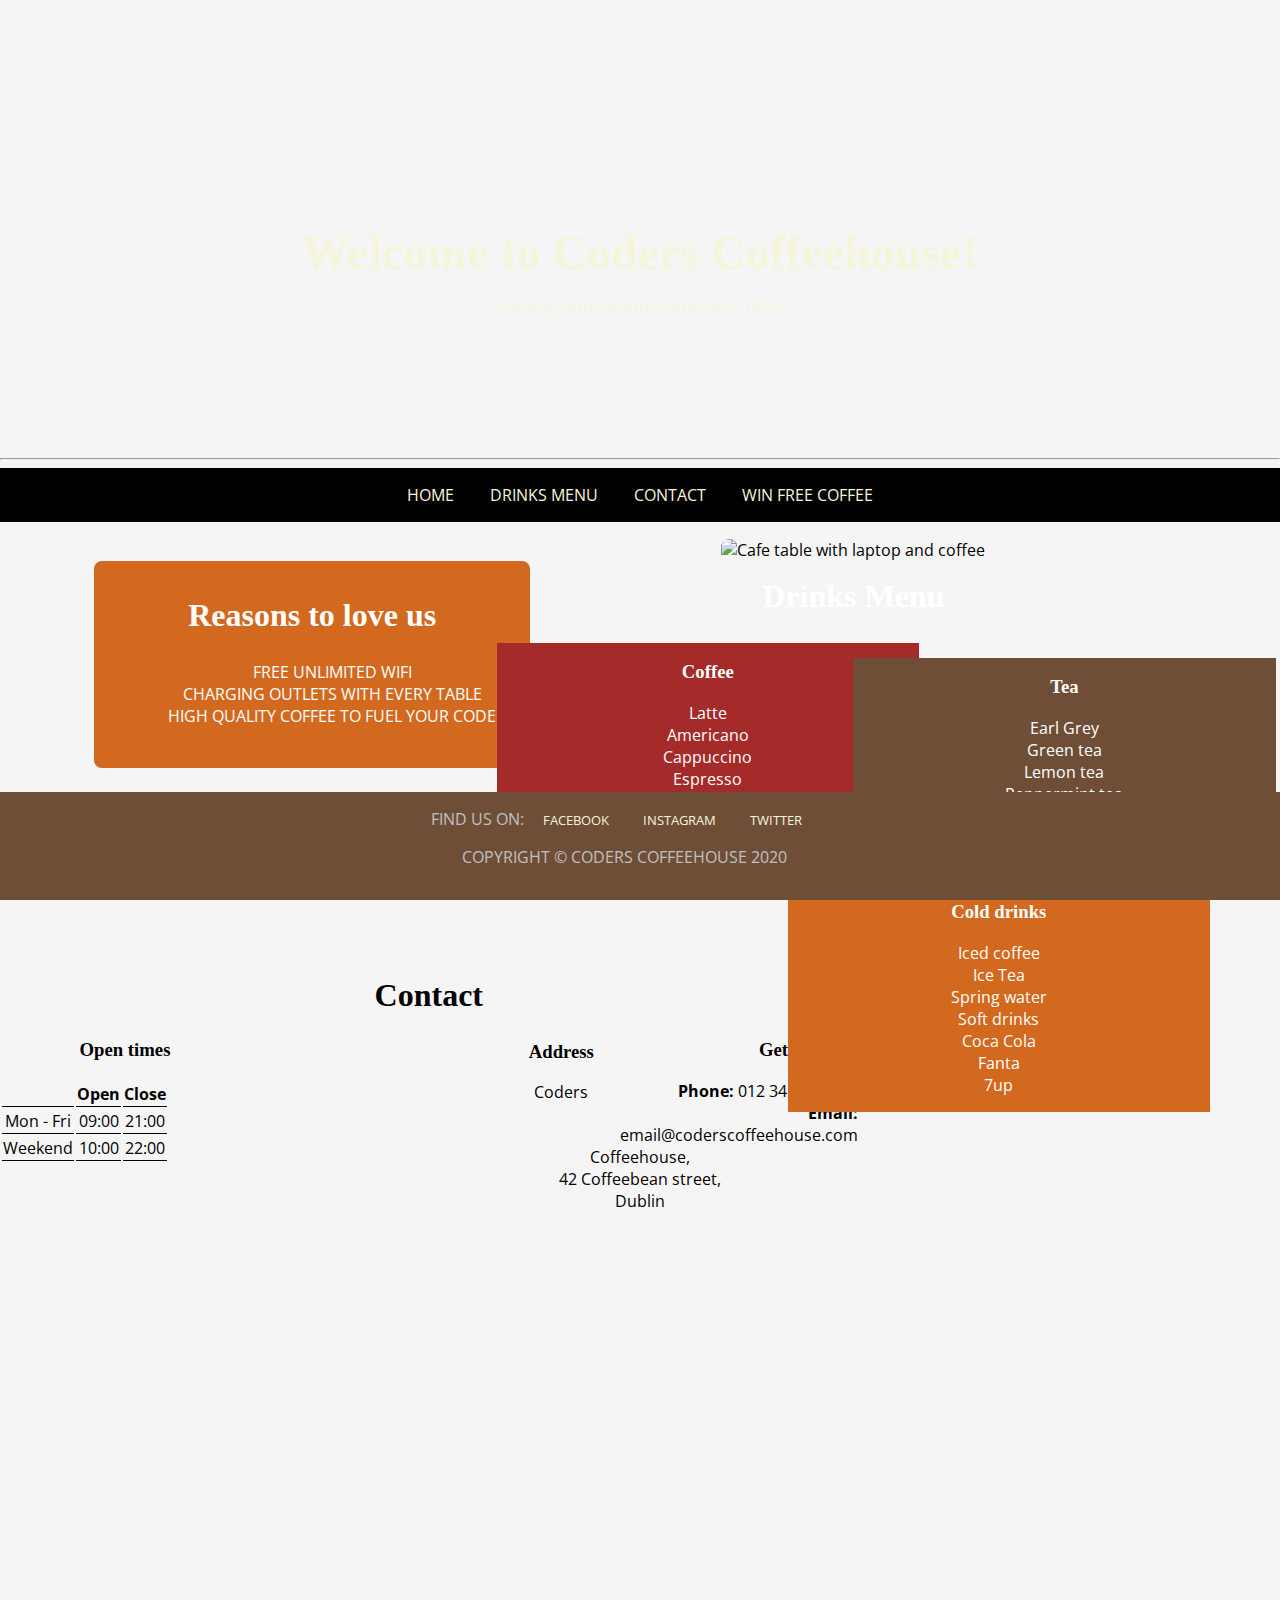
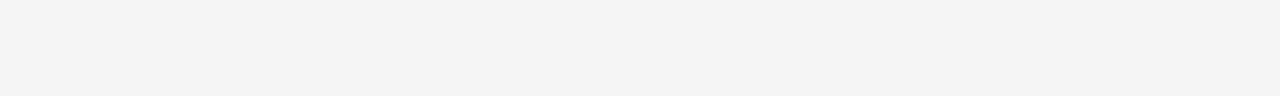
==== commit 7eb43366: "centering" ====
--- a/index.html
+++ b/index.html
@@ -19,14 +19,16 @@
   </head>
 
   <body>
-    <header id="home" class="page-header text-center">
-      <h1>Welcome to Coders Coffeehouse!</h1>
-      <p>Turning caffeine into code since 1999.</p>
+    <header class="text-center page-header" id="home">
+      <div class="vertical-center">
+        <h1>Welcome to Coders Coffeehouse!</h1>
+        <p>Turning caffeine into code since 1999.</p>
+      </div>
     </header>
 
     <hr />
 
-    <nav class="text-center text-uppercase">
+    <nav class="black-background text-center text-uppercase">
       <a href="#home" aria-label="Go to the top of the page">Home</a>
       <a href="#drinks" aria-label="Go to drinks menu section">Drinks Menu</a>
       <a href="#contact" aria-label="Go to contact information section"
@@ -40,25 +42,28 @@
     </nav>
 
     <section class="text-center">
-      <div class="text-white">
-        <h2>Reasons to love us</h2>
-        <ol class="text-uppercase">
-          <li>Free unlimited wifi</li>
-          <li>Charging outlets with every table</li>
-          <li>High quality coffee to fuel your code</li>
-        </ol>
+      <div class="one-third-width-column text-center text-white float-left">
+        <div class="text-white reasons-box">
+          <h2>Reasons to love us</h2>
+          <ol class="text-uppercase">
+            <li>Free unlimited wifi</li>
+            <li>Charging outlets with every table</li>
+            <li>High quality coffee to fuel your code</li>
+          </ol>
+        </div>
       </div>
-
-      <img
-        src="https://codeinstitute.s3.amazonaws.com/HTMLEssentials/coders-coffeehouse-project-1.jpg"
-        alt="Cafe table with laptop and coffee"
-        width="400"
-      />
+      <div class="two-thirds-width-column float-right">
+        <img
+          src="https://codeinstitute.s3.amazonaws.com/HTMLEssentials/coders-coffeehouse-project-1.jpg"
+          alt="Cafe table with laptop and coffee"
+          width="400"
+        />
+      </div>
     </section>
 
     <section id="drinks" class="text-center text-white">
       <h2>Drinks Menu</h2>
-      <div id="coffee-box" class="drinks-box">
+      <div id="coffee-box" class="drinks-box float-left">
         <h3>Coffee</h3>
         <ul>
           <li>Latte</li>
@@ -83,7 +88,7 @@
         </ul>
       </div>
 
-      <div id="cold-drinks-box" class="drinks-box">
+      <div id="cold-drinks-box" class="drinks-box float-right">
         <h3>Cold drinks</h3>
         <ul>
           <li>Iced coffee</li>
@@ -102,29 +107,29 @@
     </section>
 
     <section id="contact">
-      <h2>Contact</h2>
+      <h2 class="text-center">Contact</h2>
+      <div class="contact-box-left">
+        <h3 class="text-center">Open times</h3>
 
-      <h3 class="text-center">Open times</h3>
-
-      <table class="text-center">
-        <tr>
-          <th></th>
-          <th>Open</th>
-          <th>Close</th>
-        </tr>
-        <tr>
-          <td>Mon - Fri</td>
-          <td>09:00</td>
-          <td>21:00</td>
-        </tr>
-        <tr>
-          <td>Weekend</td>
-          <td>10:00</td>
-          <td>22:00</td>
-        </tr>
-      </table>
-
-      <div class="text-right">
+        <table class="text-center">
+          <tr>
+            <th></th>
+            <th>Open</th>
+            <th>Close</th>
+          </tr>
+          <tr>
+            <td>Mon - Fri</td>
+            <td>09:00</td>
+            <td>21:00</td>
+          </tr>
+          <tr>
+            <td>Weekend</td>
+            <td>10:00</td>
+            <td>22:00</td>
+          </tr>
+        </table>
+      </div>
+      <div class="text-right contact-box-right">
         <h3>Get in touch</h3>
 
         <div>
@@ -136,13 +141,19 @@
           <span>email@coderscoffeehouse.com</span>
         </div>
       </div>
-
-      <h3>Address</h3>
-      <p>Coders Coffeehouse,<br />42 Coffeebean street,<br />Dublin</p>
+      <div class="contact-box-center">
+        <h3>Address</h3>
+        <p>Coders Coffeehouse,<br />42 Coffeebean street,<br />Dublin</p>
+      </div>
     </section>
 
-    <section>
-      <iframe src="https://bit.ly/2QVfkiy" width="100%" height="300"></iframe>
+    <section id="map-wrapper">
+      <iframe
+        id="map"
+        src="https://bit.ly/2QVfkiy"
+        width="100%"
+        height="300"
+      ></iframe>
     </section>
 
     <footer class="text-uppercase">
@@ -170,7 +181,7 @@
         >Twitter</a
       >
 
-      <p>Copyright © Coders Coffeehouse 2022</p>
+      <p>Copyright © Coders Coffeehouse 2020</p>
     </footer>
   </body>
 </html>
--- a/style.css
+++ b/style.css
@@ -2,6 +2,8 @@
 
 body {
   font-family: "Open Sans", Arial, sans-serif;
+  margin: 0;
+  background-color: whitesmoke;
 }
 
 h1,
@@ -12,6 +14,7 @@
 
 h1 {
   font-size: 3rem;
+  margin: 0;
 }
 
 h2 {
@@ -30,12 +33,32 @@
   background-color: black;
 }
 
+#drinks {
+  padding: 1rem 0;
+  margin-bottom: 80px;
+  background: url("https://codeinstitute.s3-eu-west-1.amazonaws.com/CSSEssentials/coffee-beans.jpg")
+    center center / cover no-repeat fixed;
+}
+
+.text-white {
+  color: #ffffff;
+}
+
+.black-background {
+  background-color: black;
+}
+
+#home {
+  background-image: url("https://codeinstitute.s3-eu-west-1.amazonaws.com/CSSEssentials/coffeehouse.jpg");
+}
+
 .page-header {
   height: 50vh;
-}
-
-.text-white {
-  color: #ffffff;
+  background: center 75% / cover no-repeat;
+}
+
+.form-page-header {
+  background-image: url("https://codeinstitute.s3-eu-west-1.amazonaws.com/CSSEssentials/table.jpg");
 }
 
 .text-center {
@@ -56,6 +79,10 @@
 
 .underline {
   text-decoration: underline;
+}
+
+nav {
+  padding: 1rem;
 }
 
 nav > a {
@@ -76,20 +103,100 @@
   font-style: italic;
 }
 
+img {
+  border-radius: 8px;
+  width: 96%;
+  margin: 2%;
+}
+
 #coffee-box {
   background-color: brown;
+  position: relative;
+  left: 70px;
+  top: -15px;
 }
 
 #tea-box {
   background-color: #6f4e37;
+  position: relative;
+  z-index: 1;
 }
 
 #cold-drinks-box {
   background-color: chocolate;
+  position: relative;
+  right: 70px;
+  top: -15px;
+}
+
+.one-third-width-column {
+  width: 33.33%;
+  display: inline-block;
+}
+
+.two-thirds-width-column {
+  width: 66.66%;
+  display: inline-block;
+}
+
+.reasons-box {
+  padding: 10px 5px 25px 5px;
+  border-radius: 8px;
+  width: 100%;
+  margin: 2%;
+  background-color: chocolate;
+  position: relative;
+  left: 20%;
+  top: 30px;
 }
 
 .drinks-box {
   width: 33%;
+  margin: 1rem 0;
+  display: inline-block;
+}
+
+/* padding to allow for fixed footer */
+#contact {
+  margin-bottom: 50px;
+}
+
+.contact-boxes-container {
+  width: 66%;
+  margin: 0 auto;
+}
+
+.contact-box-left {
+  width: 250px;
+  margin-top: -20px;
+  float: left;
+}
+
+.contact-box-right {
+  width: 250px;
+  text-align: right;
+  margin-top: -20px;
+  float: right;
+}
+
+.contact-box-center {
+  width: 250px;
+  height: 250px;
+  margin: 0 auto;
+  text-align: center;
+}
+
+th,
+td {
+  border-bottom: 1px solid black;
+}
+
+ul {
+  padding: 0;
+}
+
+#reasons li {
+  margin-top: 5%;
 }
 
 a:hover {
@@ -101,6 +208,11 @@
   background-color: #6f4e37;
   padding: 1em;
   text-align: center;
+  position: fixed;
+  bottom: 0;
+  right: 0;
+  width: 100%;
+  z-index: 3;
 }
 
 footer > span {
@@ -118,7 +230,13 @@
   color: silver;
 }
 
+fieldset {
+  border: none;
+  margin-top: 20px;
+}
+
 input[type="submit"] {
+  margin-top: 20px;
   margin-left: 0.75rem;
   padding: 0.75rem;
   background-color: #5e361b;
@@ -127,12 +245,90 @@
   border-radius: 5px;
 }
 
+input[type="text"],
+input[type="email"],
+input[list="coffees"] {
+  height: 30px;
+  width: 90%;
+  padding-left: 10px;
+  margin: 0 auto;
+}
+
+/* overrides css above */
+input[list="coffees"] {
+  width: 45%;
+}
+
+select {
+  height: 30px;
+  width: 100px;
+  padding-left: 10px;
+}
+
 form {
   width: 700px;
+  padding: 25px;
+  border-radius: 8px;
+  margin: 25px auto;
+  background-color: white;
+}
+
+.block-label {
+  display: block;
 }
 
 legend {
   font-size: large;
   font-weight: 600;
   text-transform: uppercase;
-}
+  margin: 20px 0 10px 0;
+}
+
+label {
+  margin: 10px 15px 5px 0;
+}
+
+.checkboxes-box div {
+  margin-top: 15px;
+}
+
+#reasons li {
+  margin-top: 5%;
+}
+
+#terms {
+  height: 200px;
+  width: 90%;
+  padding: 0.5rem;
+  margin: 1.5rem 0 0 15px;
+  border: 1px solid grey;
+  overflow: auto;
+}
+
+/* map */
+#map-wrapper {
+  height: 300px;
+  margin-bottom: 55px;
+}
+
+#map {
+  height: 100%;
+  width: 100%;
+  border: none;
+}
+
+.vertical-center {
+  position: relative;
+  top: 50%;
+}
+
+.float-left {
+  float: left;
+}
+
+.float-right {
+  float: right;
+}
+li {
+  list-style-type: none;
+}
